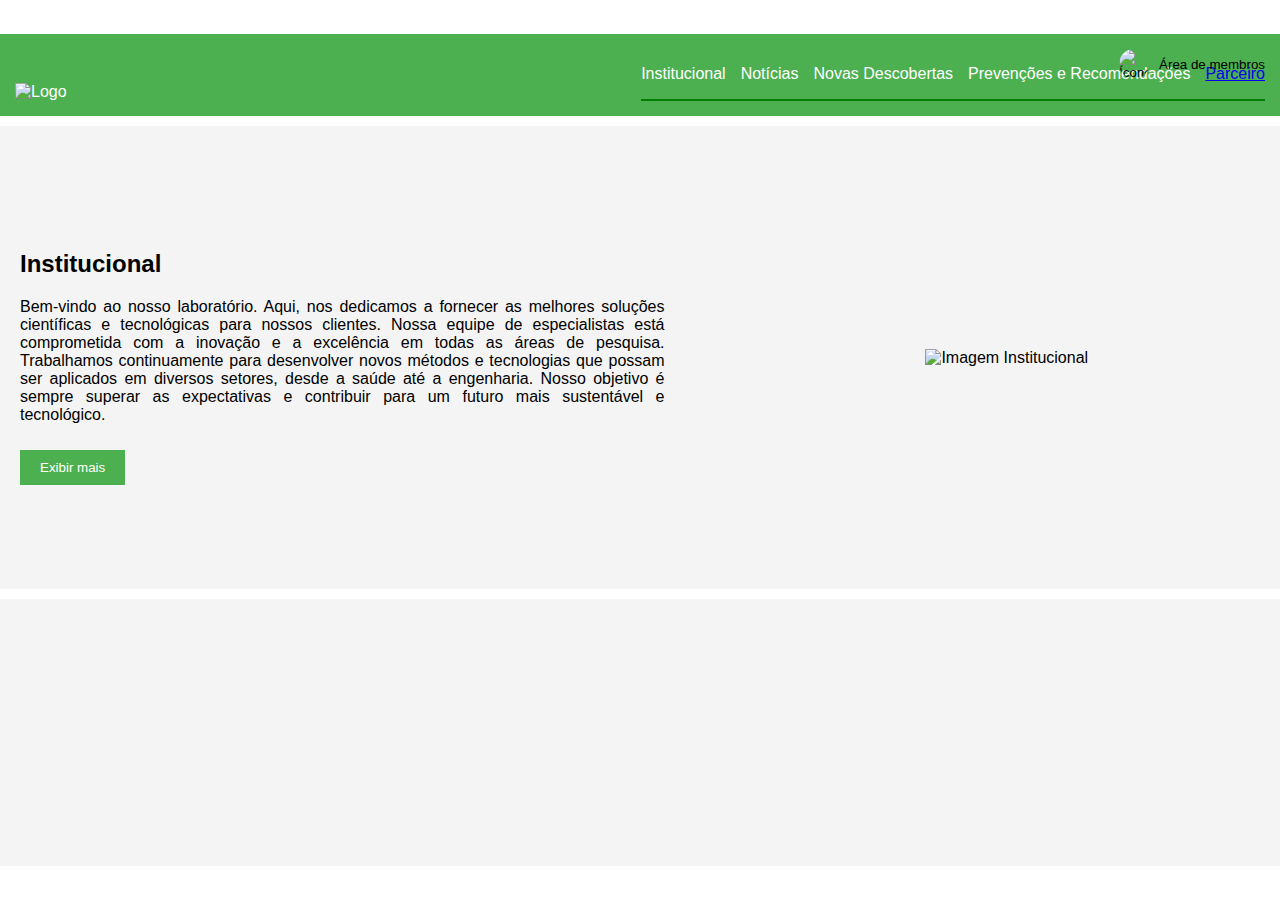
==== index.html @ a7b66edc "Era" ====
<!DOCTYPE html>
<html lang="pt-BR">
<head>
    <meta charset="UTF-8">
    <meta name="viewport" content="width=device-width, initial-scale=1.0">
    <title>Página Institucional</title>
    <style>
        body {
            font-family: Arial, sans-serif;
            margin: 0;
            padding: 0;
            display: flex;
            justify-content: center;
            align-items: center;
            height: 100vh;
            overflow: hidden;
        }
        .container {
            max-width: 1280px;
            max-height: 832px;
            width: 100%;
            height: 100%;
            overflow-y: auto;
        }
        header {
            background-color: #4CAF50;
            color: white;
            padding: 15px;
            text-align: center;
            position: relative;
        }
        .header_div {
            display: flex;
            justify-content: space-between;
            align-items: flex-end;
            position: relative;
        }
        .header_div img {
            width: 200px;
            height: 200px;
        }
        .header_div ul {
            list-style-type: none;
            padding: 0;
            display: flex;
            gap: 15px;
            align-self: flex-end;
        }
        .header_div ul li {
            margin: 0;
        }
        .user-button {
            background: transparent;
            border: none;
            display: flex;
            align-items: center;
            cursor: pointer;
            padding: 0;
            position: absolute;
            top: 0;
            right: 0;
        }
        .user-button img {
            width: 30px;
            height: 30px;
            border-radius: 50%;
            margin-right: 10px;
        }
        .header_div .border-line {
            border-top: 2px solid green;
            width: 100%;
            margin-top: 10px;
        }
        section {
            padding: 20px;
            background-color: #f4f4f4;
            margin: 10px 0;
            display: flex;
            justify-content: center;
            align-items: center;
            flex-direction: column;
        }
        section p {
            font-size: 16px;
            text-align: justify;
        }
        section img {
            max-width: 100%;
            height: auto;
        }
        .section-content {
            display: flex;
            justify-content: space-between;
            align-items: center;
            width: 100%;
        }
        .section-content .text {
            flex: 1;
            padding-right: 20px;
            text-align: left;
        }
        .section-content .text button {
            margin-top: 10px;
            padding: 10px 20px;
            background-color: #4CAF50;
            color: white;
            border: none;
            cursor: pointer;
            text-align: left;
        }
        .section-content .image {
            flex: 1;
            display: flex;
            justify-content: center;
            align-items: center;
            padding-right: 0;
        }
        .section-content .image img {
            max-width: 100%;
            height: auto;
        }
        .institucional {
            width: 1309px;
            height: 423px;
        }
        .noticias {
            width: 1351px;
            height: 726px;
        }
        .novas_descobertas {
            width: 1172px;
            height: 645px;
        }
        .prevencoes {
            width: 1518px;
            height: 812px;
        }
        footer {
            background-color: #333;
            color: white;
            text-align: center;
            padding: 10px;
            position: fixed;
            width: 100%;
            bottom: 0;
        }
        .footer {
            display: flex;
            justify-content: space-between;
            padding: 20px;
            background-color: #f1f1f1;
        }
        .footer-section {
            flex: 1;
            margin: 0 10px;
        }
        .footer-section h2 {
            font-size: 1.5em;
            margin-bottom: 10px;
        }
        .footer-section ul {
            list-style-type: none;
            padding: 0;
        }
        .footer-section ul li {
            margin-bottom: 5px;
        }
        .footer-section ul li a {
            text-decoration: none;
            color: #000;
        }
        .logos {
            display: flex;
            justify-content: space-between;
        }
        .logo {
            width: 114px;
            height: 114px;
            border-radius: 50%;
        }
    </style>
</head>
<body>
    <div class="container">
        <header>
            <div class="header_div">
                <div>
                    <img src="https://via.placeholder.com/200" alt="Logo">
                </div>
                <div>
                    <button class="user-button">
                        <img src="https://via.placeholder.com/30" alt="Ícone de Usuário">
                        <span>Área de membros</span>
                    </button>
                    <ul>
                        <li>Institucional</li>
                        <li>Notícias</li>
                        <li>Novas Descobertas</li>
                        <li>Prevenções e Recomendações</li>
                        <li><a href="parceiros.html">Parceiro</a></li>
                    </ul>
                    <div class="border-line"></div>
                </div>
            </div>
        </header>
        <section class="institucional">
            <div class="section-content">
                <div class="text">
                    <h2>Institucional</h2>
                    <p>Bem-vindo ao nosso laboratório. Aqui, nos dedicamos a fornecer as melhores soluções científicas e tecnológicas para nossos clientes. Nossa equipe de especialistas está comprometida com a inovação e a excelência em todas as áreas de pesquisa. Trabalhamos continuamente para desenvolver novos métodos e tecnologias que possam ser aplicados em diversos setores, desde a saúde até a engenharia. Nosso objetivo é sempre superar as expectativas e contribuir para um futuro mais sustentável e tecnológico.</p>
                    <button onclick="location.href='#'">Exibir mais</button>
                </div>
                <div class="image">
                    <img src="https://via.placeholder.com/800x400" alt="Imagem Institucional">
                </div>
            </div>
        </section>
        <section class="noticias">
            <div class="section-content">
                <div class="text">
                    <h2>Notícias</h2>
                    <p>Bem-vindo ao nosso laboratório. Aqui, nos dedicamos a fornecer as melhores soluções científicas e tecnológicas para nossos clientes. Nossa equipe de especialistas está comprometida com a inovação e a excelência em todas as áreas de pesquisa. Trabalhamos continuamente para desenvolver novos métodos e tecnologias que possam ser aplicados em diversos setores, desde a saúde até a engenharia. Nosso objetivo é sempre superar as expectativas e contribuir para um futuro mais sustentável e tecnológico.</p>
                    <button onclick="location.href='#'">Exibir mais</button>
                </div>
                <div class="image">
                    <img src="https://via.placeholder.com/800x400" alt="Imagem de Notícias">
                </div>
            </div>
        </section>
        <section class="novas_descobertas">
            <div class="section-content">
                <div class="text">
                    <h2>Novas Descobertas</h2>
                    <p>Bem-vindo ao nosso laboratório. Aqui, nos dedicamos a fornecer as melhores soluções científicas e tecnológicas para nossos clientes. Nossa equipe de especialistas está comprometida com a inovação e a excelência em todas as áreas de pesquisa. Trabalhamos continuamente para desenvolver novos métodos e tecnologias que possam ser aplicados em diversos setores, desde a saúde até a engenharia. Nosso objetivo é sempre superar as expectativas e contribuir para um futuro mais sustentável e tecnológico.</p>
                    <button onclick="location.href='#'">Exibir mais</button>
                </div>
                <div class="image">
                    <img src="https://via.placeholder.com/800x400" alt="Imagem de Novas Descobertas">
                </div>
            </div>
        </section>
        <section class="prevencoes">
            <div class="section-content">
                <div class="text">
                    <h2>Prevenções</h2>
                    <p>Bem-vindo ao nosso laboratório. Aqui, nos dedicamos a fornecer as melhores soluções científicas e tecnológicas para nossos clientes. Nossa equipe de especialistas está comprometida com a inovação e a excelência em todas as áreas de pesquisa. Trabalhamos continuamente para desenvolver novos métodos e tecnologias que possam ser aplicados em diversos setores, desde a saúde até a engenharia. Nosso objetivo é sempre superar as expectativas e contribuir para um futuro mais sustentável e tecnológico.</p>
                    <button onclick="location.href='#'">Exibir mais</button>
                </div>
                <div class="image">
                    <img src="https://via.placeholder.com/800x400" alt="Imagem de Prevenções">
                </div>
            </div>
        </section>
        <section class="membros_fundadores">
            <h2>Membros Fundadores</h2>
            <img src="https://via.placeholder.com/800x400" alt="Imagem dos Membros Fundadores">
            <p>Detalhes sobre os membros fundadores da sua empresa e suas contribuições.</p>
        </section>
        <div class="footer">
            <div class="footer-section">
                <h2>Mapa do Site</h2>
                <ul>
                    <li><a href="#">Institucional</a></li>
                    <li><a href="#">Notícias</a></li>
                    <li><a href="#">Novas Descobertas</a></li>
                    <li><a href="#">Prevenções e Recomendações</a></li>
                    <li><a href="#">Parceiros</a></li>
                    <li><a href="#">Área de Membros</a></li>
                </ul>
            </div>
            <div class="footer-section">
                <h2>Fale Conosco</h2>
                <ul>
                    <li><a href="#">Atendimento</a></li>
                    <li><a href="#">Seja um Parceiro</a></li>
                    <li><a href="#">Ouvidoria</a></li>
                    <li><a href="#">Trabalhe Conosco</a></li>
                </ul>
            </div>
            <div class="footer-section">
                <h2>Transparência</h2>
                <ul>
                    <li><a href="#">Política de Privacidade</a></li>
                    <li><a href="#">Termos de Uso</a></li>
                    <li><a href="#">Canal de Denúncias</a></li>
                    <li><a href="#">Código de Ética e Conduta</a></li>
                </ul>
            </div>
            <div class="footer-section">
                <h2>Parceiros</h2>
                <div class="logos">
                    <img src="logo1.png" alt="Logo 1" class="logo">
                    <img src="logo2.png" alt="Logo 2" class="logo">
                    <img src="logo3.png" alt="Logo 3" class="logo">
                </div>
            </div>
        </div>
    </div>
</body>
</html>
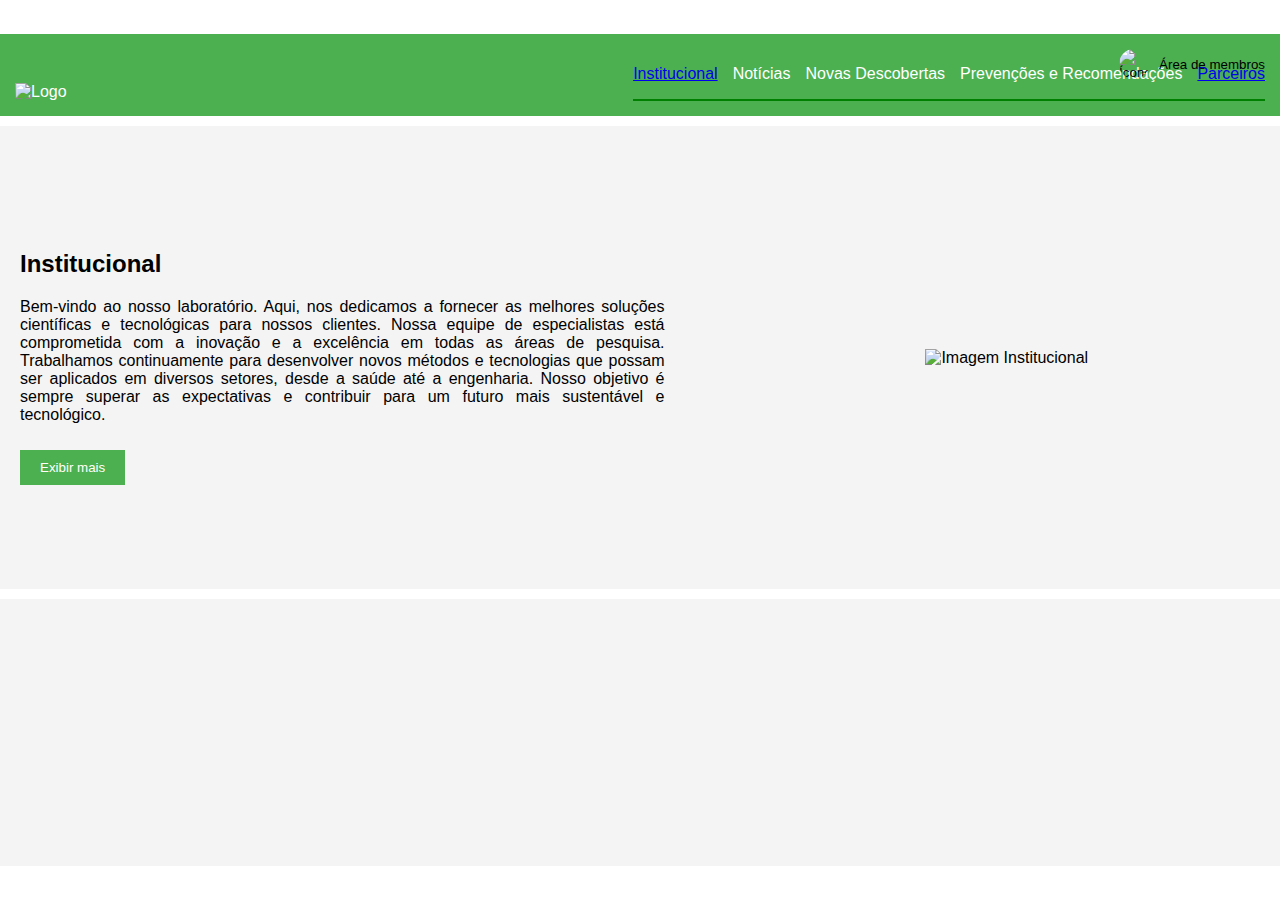
==== commit 0196e78d: "atualizar" ====
--- a/index.html
+++ b/index.html
@@ -193,11 +193,11 @@
                         <span>Área de membros</span>
                     </button>
                     <ul>
-                        <li>Institucional</li>
+                        <li><a href="index.html">Institucional</a></li>
                         <li>Notícias</li>
                         <li>Novas Descobertas</li>
                         <li>Prevenções e Recomendações</li>
-                        <li><a href="parceiros.html">Parceiro</a></li>
+                        <li><a href="parceiros.html">Parceiros</a></li>
                     </ul>
                     <div class="border-line"></div>
                 </div>
